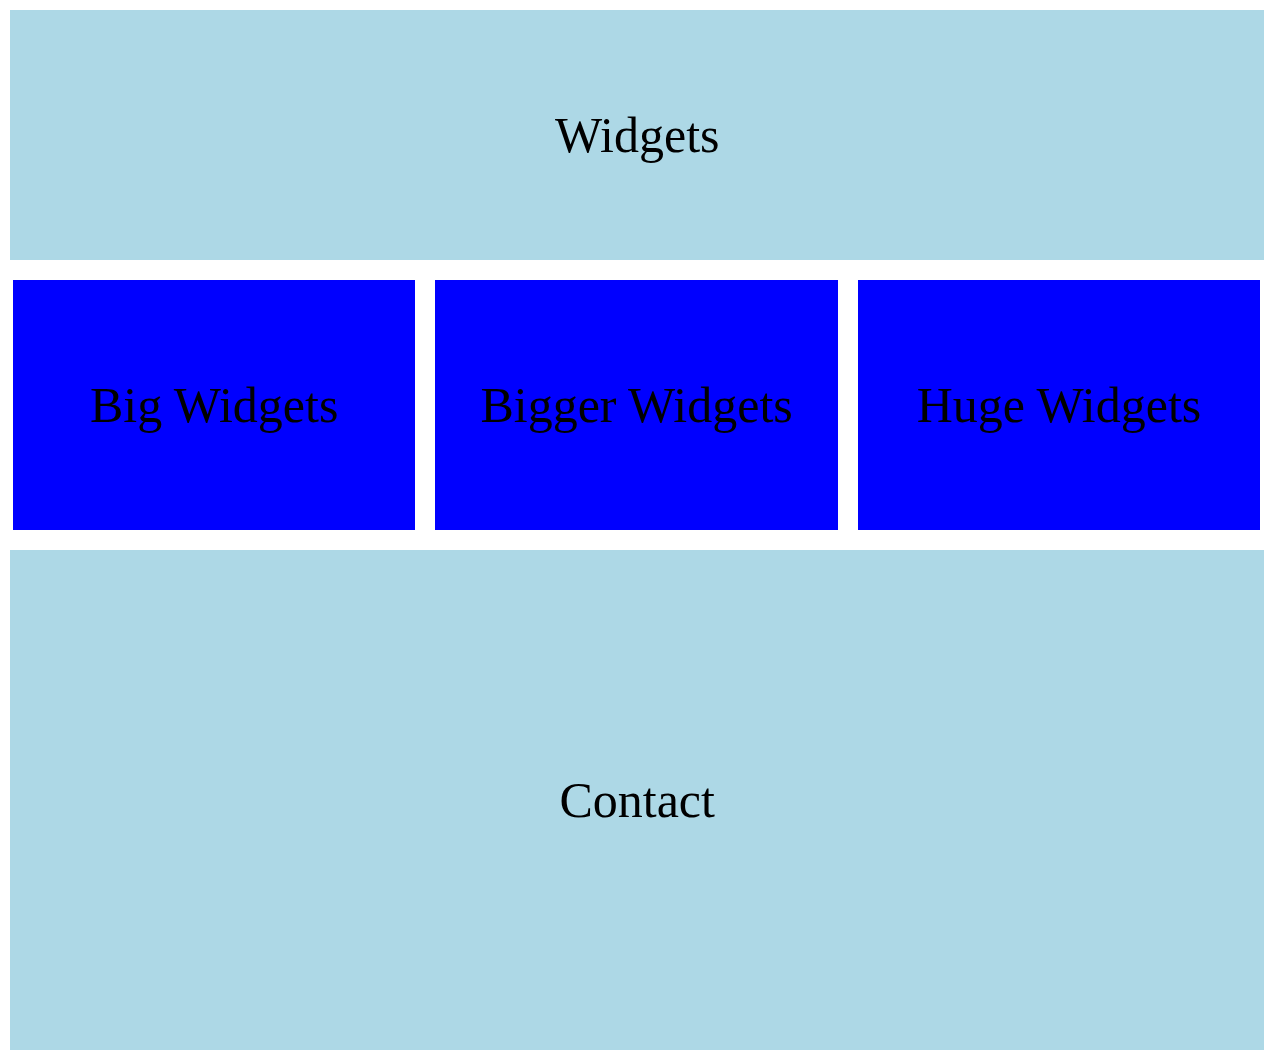
==== lesson-2/first-task.html @ 3a5df375 "Added 2 files: first-task.html and style.css" ====
<!doctype html>
<html lang="en">
<head>
    <meta charset="UTF-8">
    <meta name="viewport"
          content="width=device-width, user-scalable=no, initial-scale=1.0, maximum-scale=1.0, minimum-scale=1.0">
    <meta http-equiv="X-UA-Compatible" content="ie=edge">
    <link rel="stylesheet" href="style.css">
    <title>Document</title>
</head>
<body>

<div class="widgets for-all">
Widgets
</div>

<div class="array">
    <div class="big for-all"> Big Widgets</div>
    <div class="big for-all"> Bigger Widgets</div>
    <div class="big for-all"> Huge Widgets</div>
</div>

<div class="contact for-all">
    Contact
</div>

</body>
</html>
---- lesson-2/style.css ----
body, html{
    margin: 0;
}

.for-all{
    display: flex;
    justify-content: center;
    align-items: center;
    font-size: 50px;
    margin: 10px;
}

.widgets {
    background: lightblue;
    height: 250px;
    width: 98%;

}

.array{
    display: flex;
    width: 99%;
    margin: 3px;
}

.big{
    height: 250px;
    background: blue;
    width: 33%;

}

.contact{
    background: lightblue;
    height: 500px;
    width: 98%;

}
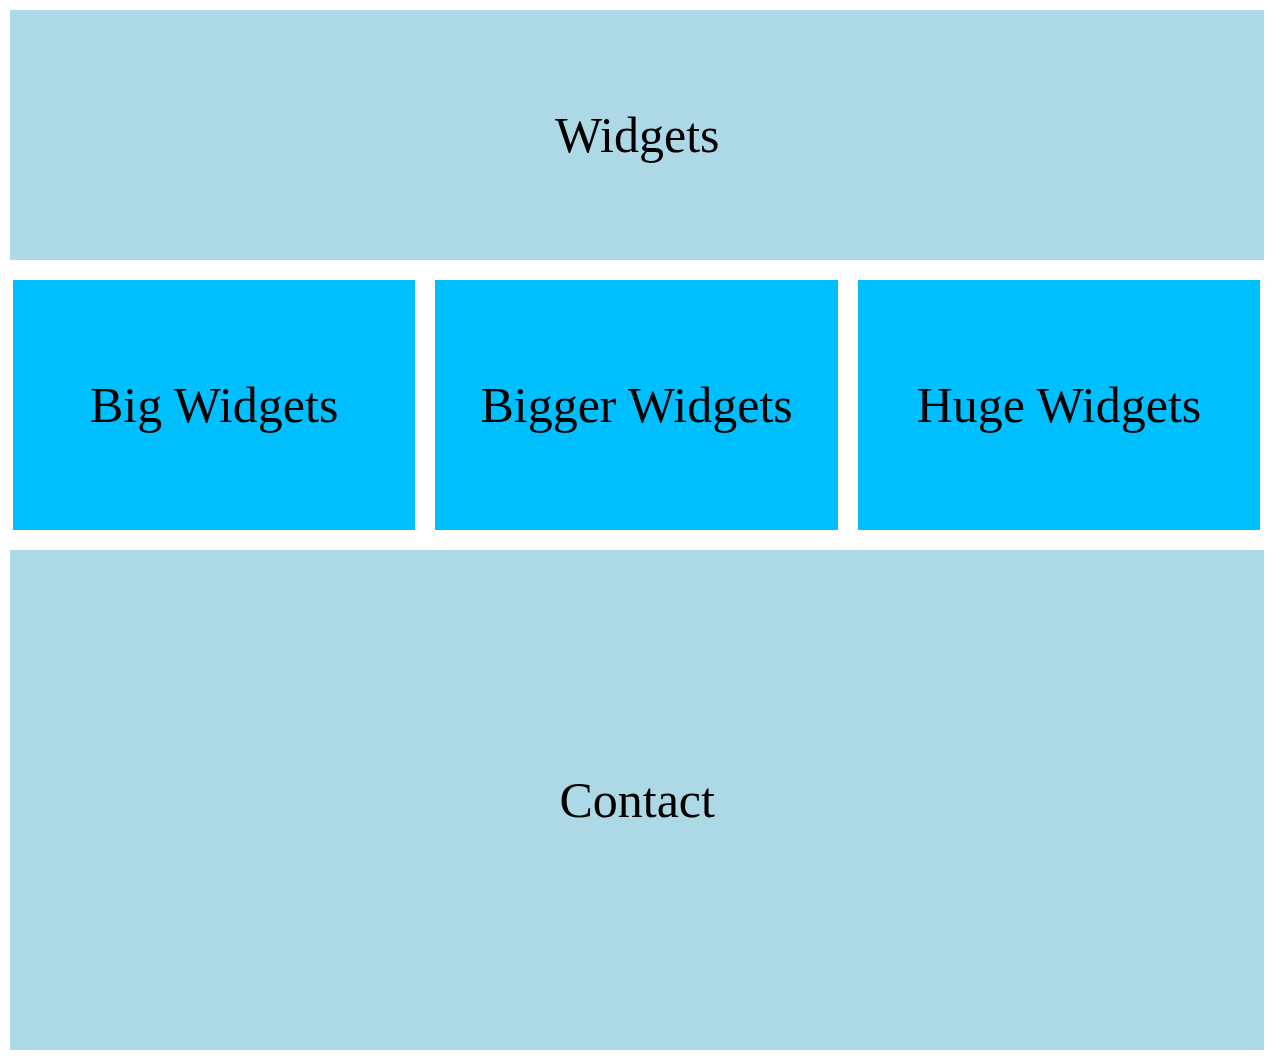
==== commit d1e01c34: "Fixed some bugs" ====
--- a/lesson-2/first-task.html
+++ b/lesson-2/first-task.html
@@ -5,8 +5,8 @@
     <meta name="viewport"
           content="width=device-width, user-scalable=no, initial-scale=1.0, maximum-scale=1.0, minimum-scale=1.0">
     <meta http-equiv="X-UA-Compatible" content="ie=edge">
-    <link rel="stylesheet" href="style.css">
-    <title>Document</title>
+    <link rel="stylesheet" href="fisrt-task.css">
+    <title>fisrt-task</title>
 </head>
 <body>
 
--- a/lesson-2/fisrt-task.css
+++ b/lesson-2/fisrt-task.css
@@ -0,0 +1,37 @@
+body, html{
+    margin: 0;
+}
+
+.for-all{
+    display: flex;
+    justify-content: space-evenly;
+    align-items: center;
+    font-size: 50px;
+    margin: 10px;
+}
+
+.widgets {
+    background: lightblue;
+    height: 250px;
+    width: 98%;
+
+}
+
+.array{
+    display: flex;
+    width: 99%;
+    margin: 3px;
+}
+
+.big{
+    height: 250px;
+    background: deepskyblue;
+    width: 33%;
+
+}
+
+.contact{
+    background: lightblue;
+    height: 500px;
+    width: 98%;
+}